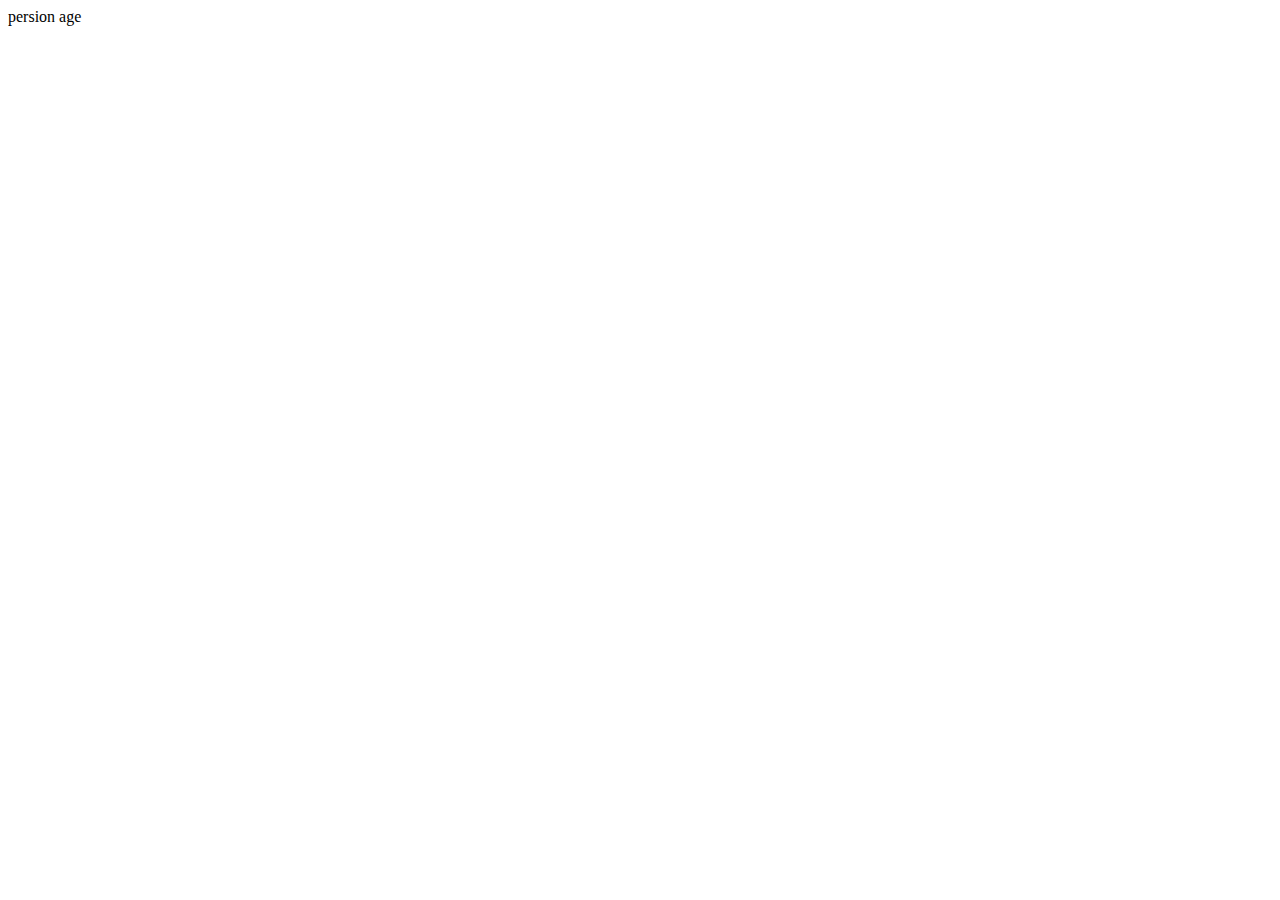
==== index.html @ 642e175b "first commit" ====
<!DOCTYPE html>
<html lang="en">
<head>
    <meta charset="UTF-8">
    <meta name="viewport" content="width=device-width, initial-scale=1.0">
    <title>Document</title>
</head>
<body>
  <td>
    <tr>persion</tr>
    <tr>age</tr>
  </td>  
</body>
</html>
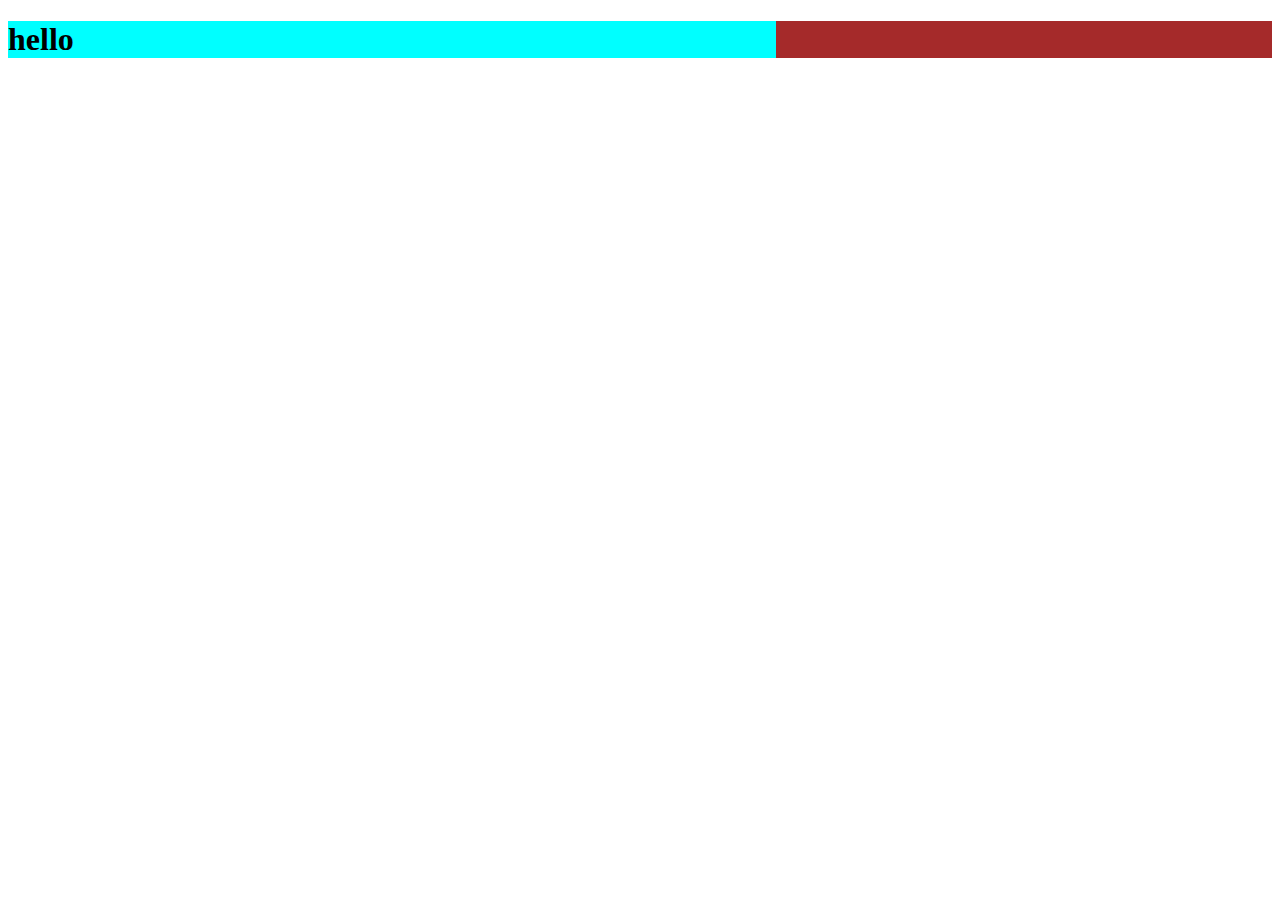
==== commit 2f9dcb1d: "position" ====
--- a/index.html
+++ b/index.html
@@ -1,14 +1,59 @@
 <!DOCTYPE html>
 <html lang="en">
 <head>
-    <meta charset="UTF-8">
-    <meta name="viewport" content="width=device-width, initial-scale=1.0">
-    <title>Document</title>
+  <meta charset="UTF-8">
+  <meta name="viewport" content="width=device-width, initial-scale=1.0">
+  <title>Document</title>
+  <link rel="stylesheet" href="https://cdnjs.cloudflare.com/ajax/libs/font-awesome/6.6.0/css/all.min.css" integrity="sha512-Kc323vGBEqzTmouAECnVceyQqyqdsSiqLQISBL29aUW4U/M7pSPA/gEUZQqv1cwx4OnYxTxve5UMg5GT6L4JJg==" crossorigin="anonymous" referrerpolicy="no-referrer" />
+  <style>
+    /* :hover
+    a:active
+    p::first-letter
+    p::selection{
+      background-color: yellow;
+    } */
+     /* h1{
+      background-color: aqua;
+      display: inline;
+      width: 200px;
+      height: 500px;
+      margin-left: 300px;
+      padding: 50px;
+      border: 5px solid;
+      border-radius: 50%;
+     } */
+     /* a{
+      display: block;
+      background-color: blue;
+      display: inline-block;
+      width: 200px;
+      height: 200px;
+     } */
+      /* h1{
+        background-color: aqua;
+        width: 600px;
+        width: 50%;
+      } */
+       h1{
+        background-color: aqua;
+        width: 60vw;
+       }
+       div{
+        background-color: brown;
+       }
+
+  </style>
 </head>
 <body>
-  <td>
-    <tr>persion</tr>
-    <tr>age</tr>
-  </td>  
+  <!-- <span class="a">Karan Bhagat</span>
+  <span>Home</span>
+  <span>About</span>
+  <snap>Register</snap> -->
+<div>
+  <h1>hello</h1>
+</div>
+<i class="fa-brands fa-facebook"></i>
+
+  
 </body>
 </html>